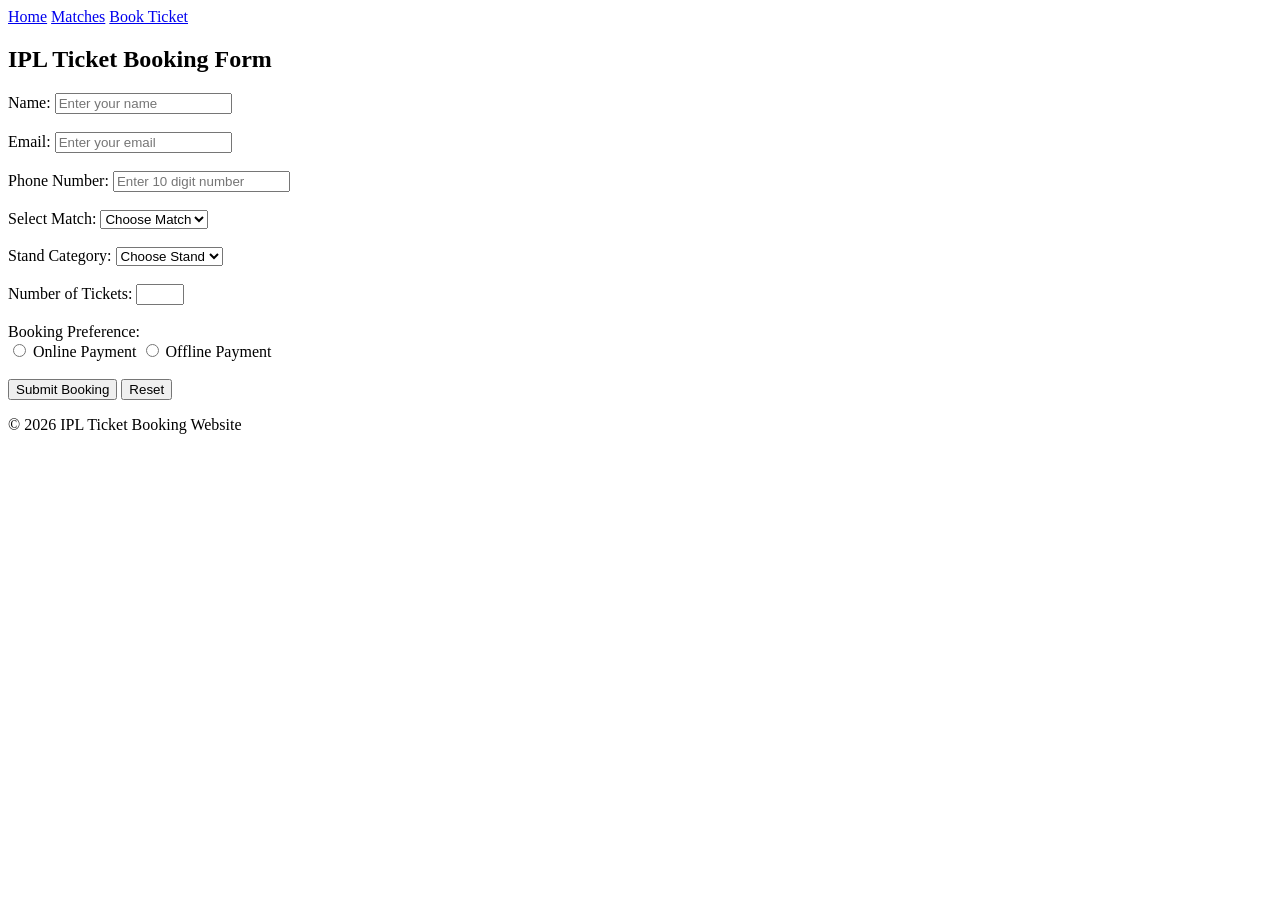
==== booking.html @ d256e47a "Updated index file and added booking.html file" ====
<!DOCTYPE html>
<html>

<head>
    <title>IPL Ticket Booking Form</title>
    <link rel="stylesheet" href="styles.css">
</head>

<body>

    <!-- Navigation -->
    <nav>
        <a href="index.html">Home</a>
        <a href="index.html#matches">Matches</a>
        <a href="booking.html">Book Ticket</a>
    </nav>

    <!-- Booking Form -->
    <section>

        <h2>IPL Ticket Booking Form</h2>

        <form>

            <!-- Name -->
            <label>Name:</label>
            <input type="text" name="name"
                placeholder="Enter your name"
                minlength="3" maxlength="30"
                required>
            <br><br>

            <!-- Email -->
            <label>Email:</label>
            <input type="email" name="email"
                placeholder="Enter your email"
                required>
            <br><br>

            <!-- Phone -->
            <label>Phone Number:</label>
            <input type="tel" name="phone"
                placeholder="Enter 10 digit number"
                pattern="[0-9]{10}"
                required>
            <br><br>

            <!-- Match Selection -->
            <label>Select Match:</label>
            <select name="match" required>
                <option value="">Choose Match</option>
                <option>RCB vs CSK</option>
                <option>MI vs KKR</option>
                <option>CSK vs MI</option>
                <option>RCB vs KKR</option>
            </select>
            <br><br>

            <!-- Stand Category -->
            <label>Stand Category:</label>
            <select name="stand" required>
                <option value="">Choose Stand</option>
                <option>General</option>
                <option>Premium</option>
                <option>VIP</option>
            </select>
            <br><br>

            <!-- Number of Tickets -->
            <label>Number of Tickets:</label>
            <input type="number" name="tickets"
                min="1" max="10" required>
            <br><br>

            <!-- Additional Preference -->
            <label>Booking Preference:</label>
            <br>

            <input type="radio" name="preference" value="Online">
            Online Payment

            <input type="radio" name="preference" value="Offline">
            Offline Payment

            <br><br>

            <!-- Buttons -->
            <button type="submit">Submit Booking</button>

            <button type="reset">Reset</button>

        </form>

    </section>

    <!-- Footer -->
    <footer>
        <p>© 2026 IPL Ticket Booking Website</p>
    </footer>

</body>

</html>
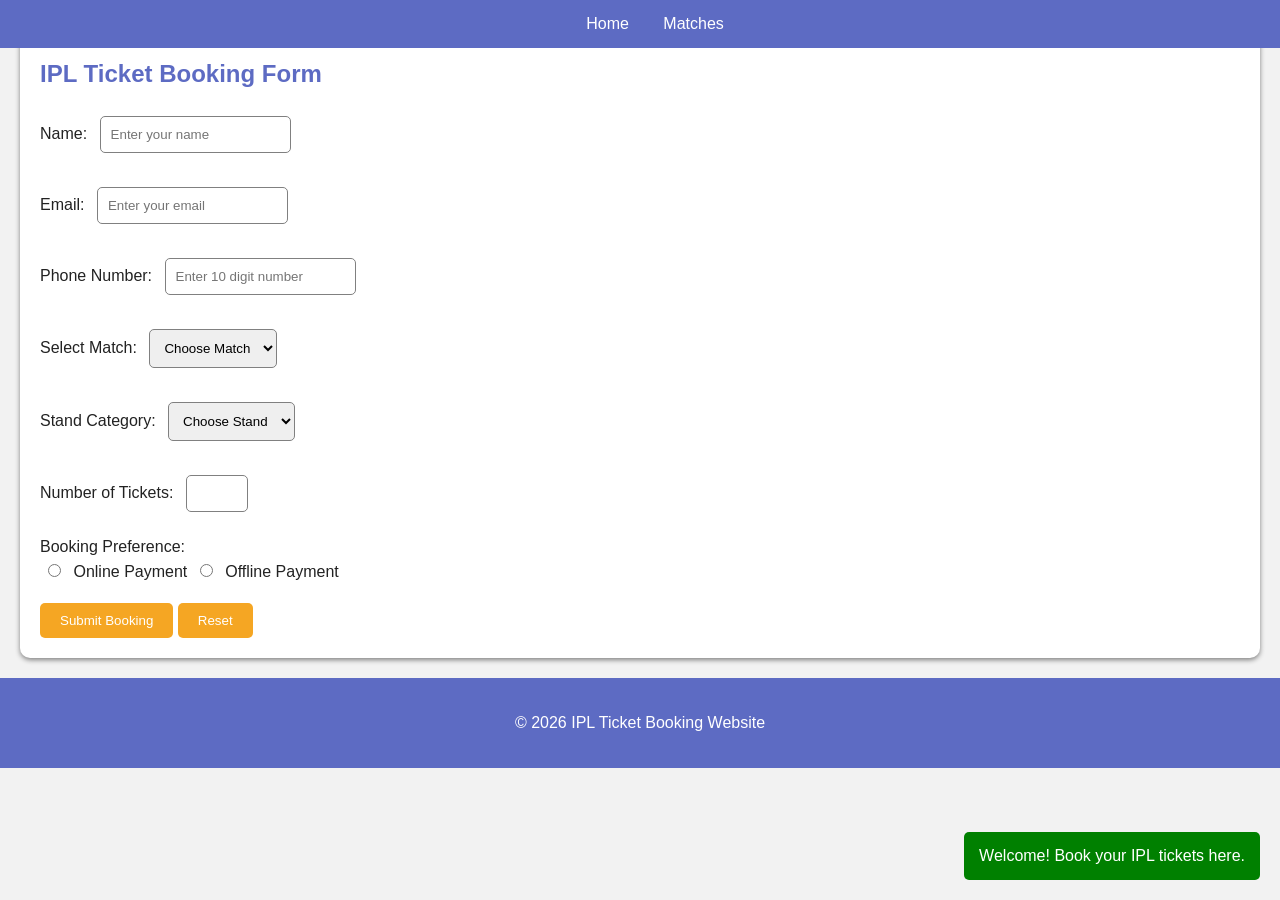
==== commit 7667a569: "updated it by removing the extra nav link to the same page" ====
--- a/booking.html
+++ b/booking.html
@@ -4,7 +4,7 @@
 
 <head>
     <title>IPL Ticket Booking Form</title>
-    <link rel="stylesheet" href="styles.css">
+    <link rel="stylesheet" href="css/style.css">
 </head>
 
 <body>
@@ -13,7 +13,6 @@
     <nav>
         <a href="index.html">Home</a>
         <a href="index.html#matches">Matches</a>
-        <a href="booking.html">Book Ticket</a>
     </nav>
 
     <!-- Booking Form -->
@@ -99,6 +98,7 @@
         <p>© 2026 IPL Ticket Booking Website</p>
     </footer>
 
+    <script src="js/app.js"></script>
 </body>
 
 </html>
--- a/css/style.css
+++ b/css/style.css
@@ -0,0 +1,129 @@
+
+/* CSS Variables */
+:root {
+    --primary: #5d6bc3;
+    --accent: #f5a623;
+    --background: #f2f2f2;
+    --text: #222222;
+}
+
+/* Basic Page */
+body {
+    font-family: Arial, sans-serif;
+    background-color: var(--background);
+    color: var(--text);
+    margin: 0;
+}
+
+/* Navigation Bar */
+nav {
+    background-color: var(--primary);
+    padding: 15px;
+    text-align: center;
+    position: fixed;
+    top: 0;
+    width: 100%;
+}
+
+nav a {
+    color: white;
+    text-decoration: none;
+    margin: 15px;
+}
+
+nav a:hover {
+    color: var(--accent);
+}
+
+/* Hero Section */
+header {
+    background: #4169a8;
+    color: white;
+    text-align: center;
+    padding: 80px 20px;
+    margin-top: 45px;
+}
+
+header a{
+    color: black;
+    background-color: rgb(0, 204, 255);
+}
+
+header h2 {
+    color: white;
+}
+
+/* Buttons */
+button, .btn {
+    background-color: var(--accent);
+    color: white;
+    padding: 10px 20px;
+    border: none;
+    border-radius: 5px;
+    text-decoration: none;
+    cursor: pointer;
+}
+
+/* Sections */
+section {
+    background-color: white;
+    margin: 20px;
+    padding: 20px;
+    border-radius: 10px;
+    box-shadow: 0 2px 5px gray;
+}
+
+/* Headings */
+h2 {
+    color: var(--primary);
+}
+
+/* Tables */
+table {
+    width: 100%;
+    border-collapse: collapse;
+    margin-top: 15px;
+}
+
+th {
+    background-color: var(--primary);
+    color: white;
+}
+
+th, td {
+    padding: 12px;
+    border: 1px solid gray;
+    text-align: center;
+}
+
+/* Forms */
+input, select {
+    padding: 10px;
+    margin: 8px;
+    border: 1px solid gray;
+    border-radius: 5px;
+}
+
+/* Booking Summary */
+.summary {
+    background-color: #fff3d6;
+    padding: 15px;
+    border-radius: 10px;
+}
+
+/* Guidelines Cards */
+.card {
+    background-color: #e6edff;
+    padding: 15px;
+    margin: 10px;
+    border-radius: 8px;
+    box-shadow: 0 2px 5px gray;
+}
+
+/* Footer */
+footer {
+    background-color: var(--primary);
+    color: white;
+    text-align: center;
+    padding: 20px;
+}
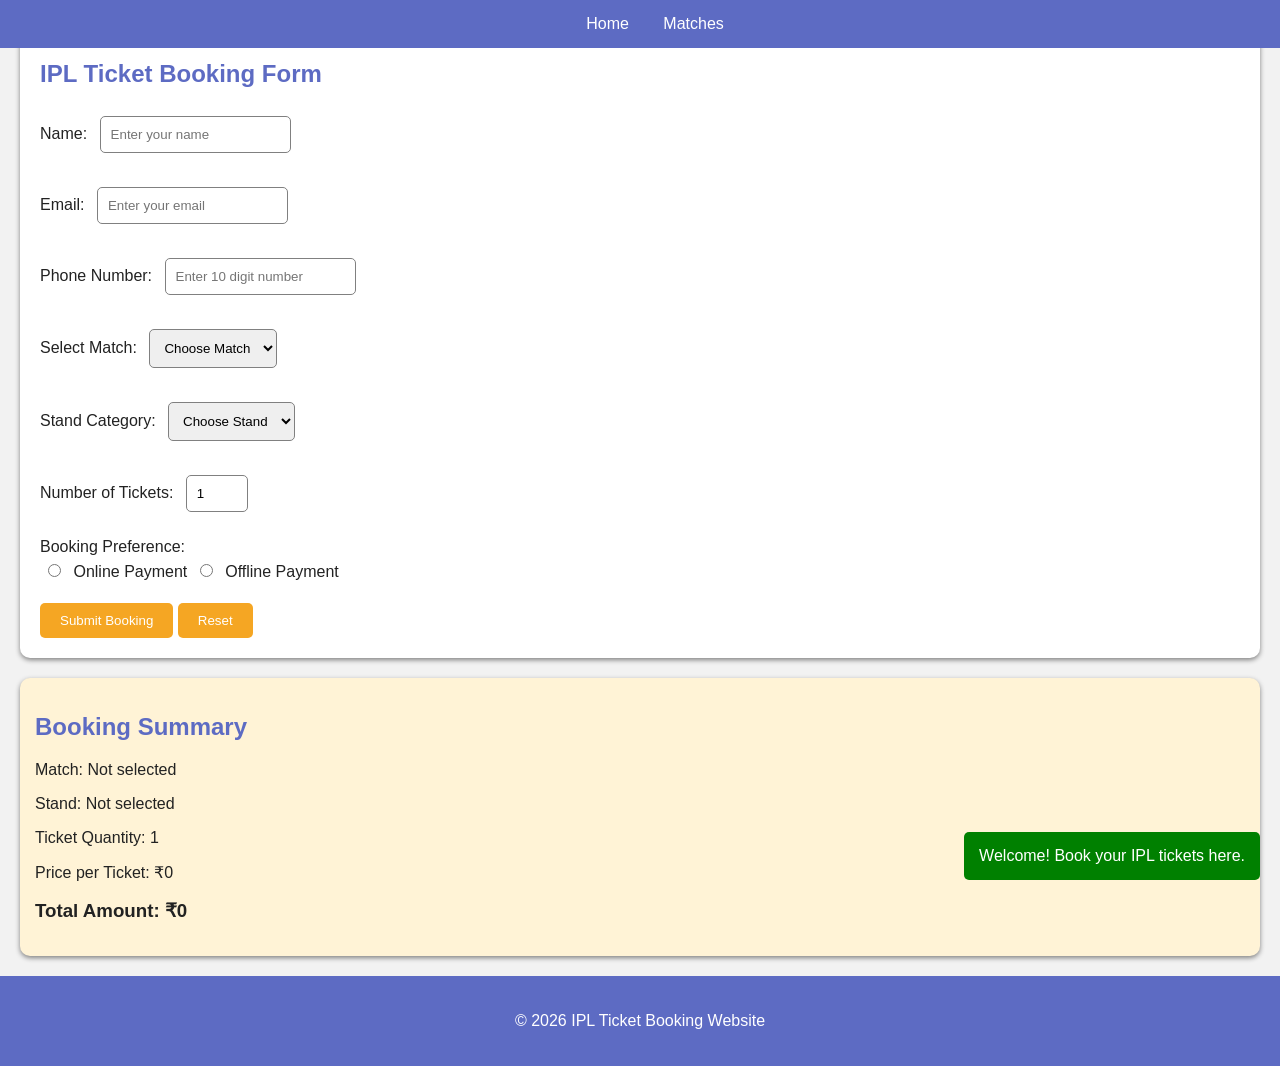
==== commit ba5f7474: "updated this with live booking summary" ====
--- a/booking.html
+++ b/booking.html
@@ -20,59 +20,58 @@
 
         <h2>IPL Ticket Booking Form</h2>
 
-        <form>
+        <form id="bookingForm">
 
             <!-- Name -->
-            <label>Name:</label>
-            <input type="text" name="name"
+            <label for="name">Name:</label>
+            <input type="text" id="name" name="name"
                 placeholder="Enter your name"
                 minlength="3" maxlength="30"
                 required>
             <br><br>
 
             <!-- Email -->
-            <label>Email:</label>
-            <input type="email" name="email"
+            <label for="email">Email:</label>
+            <input type="email" id="email" name="email"
                 placeholder="Enter your email"
                 required>
             <br><br>
 
             <!-- Phone -->
-            <label>Phone Number:</label>
-            <input type="tel" name="phone"
+            <label for="phone">Phone Number:</label>
+            <input type="tel" id="phone" name="phone"
                 placeholder="Enter 10 digit number"
                 pattern="[0-9]{10}"
                 required>
             <br><br>
 
             <!-- Match Selection -->
-            <label>Select Match:</label>
-            <select name="match" required>
+            <label for="match">Select Match:</label>
+            <select id="match" name="match" required>
                 <option value="">Choose Match</option>
-                <option>RCB vs CSK</option>
-                <option>MI vs KKR</option>
-                <option>CSK vs MI</option>
-                <option>RCB vs KKR</option>
+                <option value="RCB vs CSK">RCB vs CSK</option>
+                <option value="MI vs KKR">MI vs KKR</option>
+                <option value="CSK vs MI">CSK vs MI</option>
             </select>
             <br><br>
 
             <!-- Stand Category -->
-            <label>Stand Category:</label>
-            <select name="stand" required>
+            <label for="stand">Stand Category:</label>
+            <select id="stand" name="stand" required>
                 <option value="">Choose Stand</option>
-                <option>General</option>
-                <option>Premium</option>
-                <option>VIP</option>
+                <option value="General">General</option>
+                <option value="Premium">Premium</option>
+                <option value="VIP">VIP</option>
             </select>
             <br><br>
 
             <!-- Number of Tickets -->
-            <label>Number of Tickets:</label>
-            <input type="number" name="tickets"
-                min="1" max="10" required>
+            <label for="tickets">Number of Tickets:</label>
+            <input type="number" id="tickets" name="tickets"
+                min="1" max="10" value="1" required>
             <br><br>
 
-            <!-- Additional Preference -->
+            <!-- Booking Preference -->
             <label>Booking Preference:</label>
             <br>
 
@@ -86,10 +85,26 @@
 
             <!-- Buttons -->
             <button type="submit">Submit Booking</button>
-
             <button type="reset">Reset</button>
 
         </form>
+
+    </section>
+
+    <!-- Booking Summary -->
+    <section class="summary">
+
+        <h2>Booking Summary</h2>
+
+        <p>Match: <span id="summaryMatch">Not selected</span></p>
+
+        <p>Stand: <span id="summaryStand">Not selected</span></p>
+
+        <p>Ticket Quantity: <span id="summaryQuantity">1</span></p>
+
+        <p>Price per Ticket: ₹<span id="summaryPrice">0</span></p>
+
+        <h3>Total Amount: ₹<span id="summaryTotal">0</span></h3>
 
     </section>
 
@@ -99,6 +114,6 @@
     </footer>
 
     <script src="js/app.js"></script>
+
 </body>
-
 </html>
